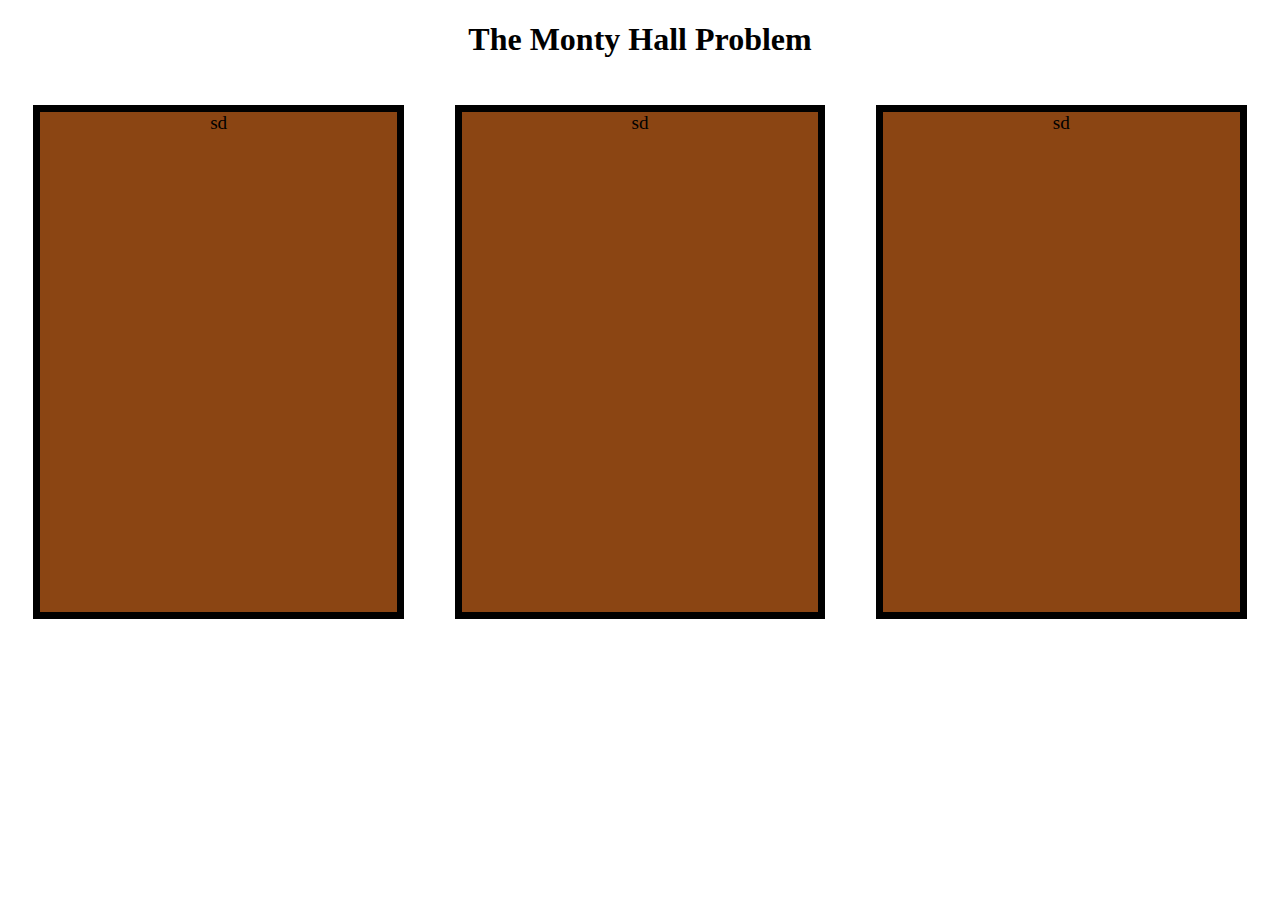
==== Games/MontyHall/index.html @ 4aa6a394 "August 7th Update" ====
<!DOCTYPE html>

<html>
    <head>
        <meta charset="UTF-8">
        <meta name="viewport" content="width=device-width, initial-scale=1.0">
        
        <title>Monty Hall Problem</title>   

        <link rel="stylesheet" href="site.css">
    </head>

    <Body>
        <h1>The Monty Hall Problem</h1>
        <div class="container">
            <div class="closedDoor">
                sd
            </div>
            <div class="closedDoor">
                sd
            </div>
            <div class="closedDoor">
                sd
            </div>
        </div>
    </Body>
</html>
---- Games/MontyHall/site.css ----
.closedDoor{
    width: 29%;
    height: 500px;
    background-color: saddlebrown;
    display: inline-block;
    margin: 2%;
    text-align: center;
    border: 7px solid black;
    font-size: larger;
}


.container{
    display: flex;
    vertical-align: top;
    width: 100;
    height: 100%;
}

h1{
    text-align: center;
}
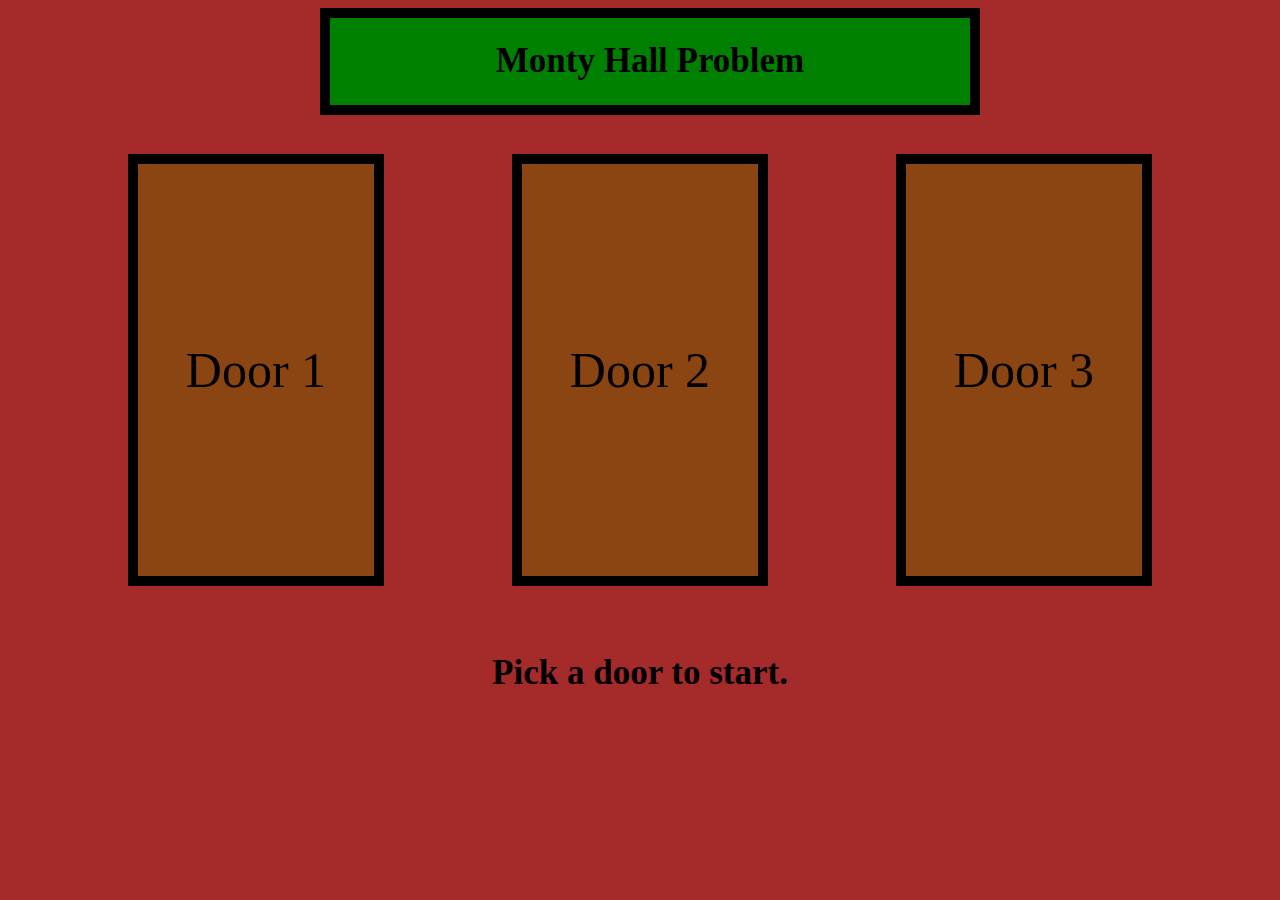
==== commit a55ef715: "August 13th Update" ====
--- a/Games/MontyHall/index.html
+++ b/Games/MontyHall/index.html
@@ -11,17 +11,37 @@
     </head>
 
     <Body>
-        <h1>The Monty Hall Problem</h1>
-        <div class="container">
-            <div class="closedDoor">
-                sd
-            </div>
-            <div class="closedDoor">
-                sd
-            </div>
-            <div class="closedDoor">
-                sd
-            </div>
+        <div class="titleBox">
+            <h1>Monty Hall Problem</h1>
         </div>
+        
+        <div class="doorContainer">
+            <button class="openedDoor" id="slot1">
+                Door 1
+            </button>
+            <button class="openedDoor" id="slot2">
+                Door 2
+            </button>
+            <button class="openedDoor" id="slot3">
+                Door 3
+            </button>
+        </div>
+        <div class="doorContainer">
+            <button class="closedDoor" id="door1">
+                Door 1
+            </button>
+            <button class="closedDoor" id="door2">
+                Door 2
+            </button>
+            <button class="closedDoor" id="door3">
+                Door 3
+            </button>
+        </div>
+        <div class="textBox">
+            <h1 id="prompField">Pick a door to start.</h1>
+        </div>
+
+        
+        <script src="script.js"></script>
     </Body>
 </html>--- a/Games/MontyHall/site.css
+++ b/Games/MontyHall/site.css
@@ -1,22 +1,67 @@
-.closedDoor{
-    width: 29%;
-    height: 500px;
+.closedDoor {
+    display: flex;
+    justify-content: center;
+    align-items: center;
     background-color: saddlebrown;
-    display: inline-block;
-    margin: 2%;
-    text-align: center;
-    border: 7px solid black;
-    font-size: larger;
+    text-align: center; /* Ensures the text is centered within the div */
+    
+    height: 80%;
+    width: 20%;
+    border: 10px solid black;
+    font-size: 50px;
+    margin-left: 0;
+    margin-top: 5%;
+    font-family: Georgia, 'Times New Roman', Times, serif;
 }
 
+.openedDoor {
+    display: flex;
+    justify-content: center; /* Centers text horizontally */
+    align-items: center;     /* Centers text vertically */
+    text-align: center; /* Ensures the text is centered within the div */
+    
+    height: 80%;
+    width: 20%;
+    border: 10px solid black;
+    font-size: 50px;
+    margin-left: 0;
+    margin-top: 5%;
+    font-family: Georgia, 'Times New Roman', Times, serif;
+}
 
-.container{
+.doorContainer{
+    position: absolute;
+    top: 10%;
+    left: 0;
+    justify-content: space-evenly;
     display: flex;
     vertical-align: top;
-    width: 100;
-    height: 100%;
+    width: 100vw;
+    height: 60%;
 }
 
 h1{
     text-align: center;
+    font-size: 35px;
+}
+
+.titleBox{
+    position: absolute;
+    background-color: green;
+    width: 50%;
+    left:25%;
+
+    border: 10px solid black;
+}
+
+.textBox{
+    position: absolute;
+    left:0;
+    height: 30%;
+    width: 100%;
+    bottom:0;
+}
+
+body{
+    background-color: brown;
 }